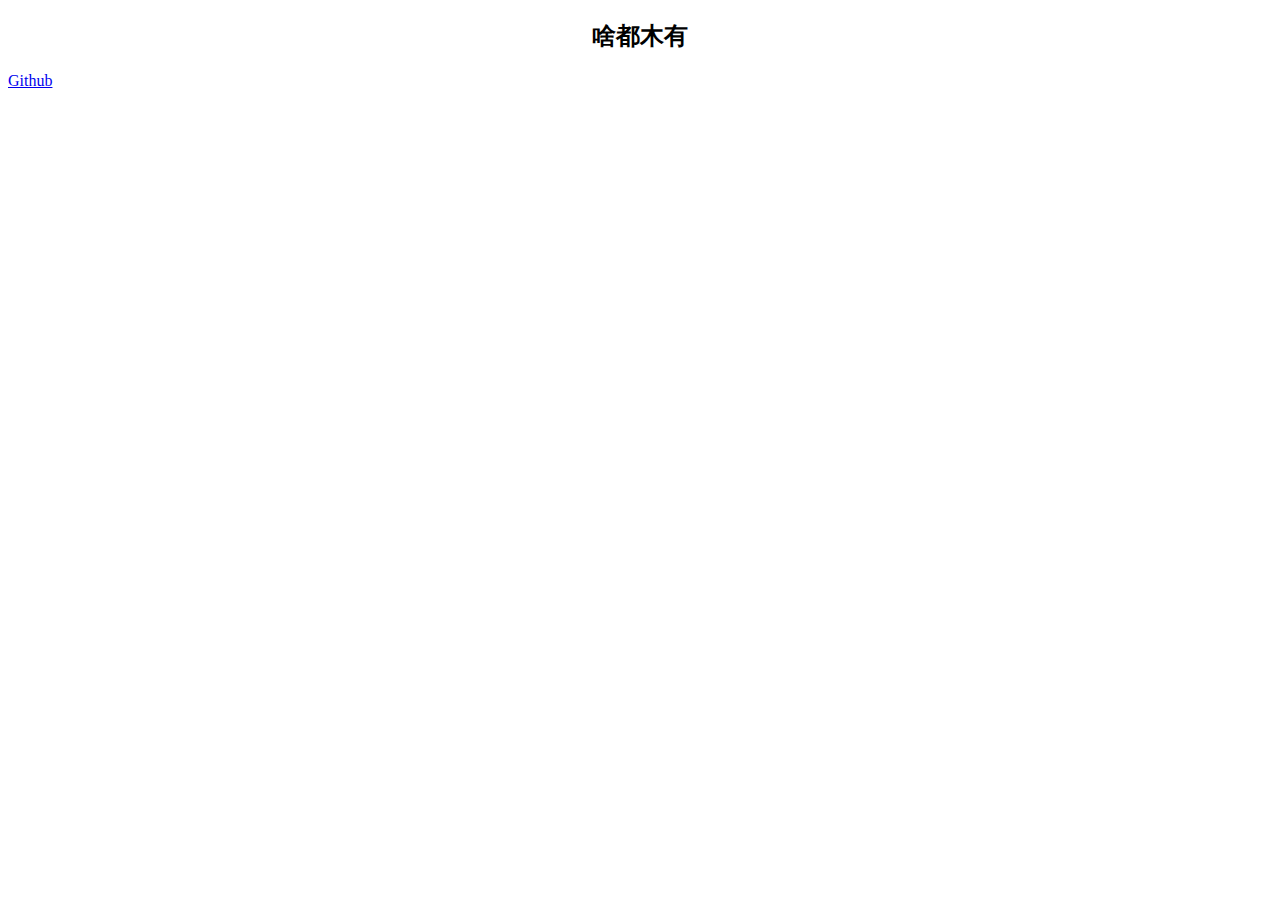
==== index.html @ c4073f7b "配置网页基础文件" ====
<!doctype html>
<html lang="zh-hans">
<html>
    <head>
        <meta charset="utf-8">
        <link rel="shortcut icon" href="https://www.xunhaii.com/favicon.ico">
        <title>啥都木有</title>
        <meta name="viewport" content="initial-scale=1, minimum-scale=1, width=device-width">
        <meta name="theme-color" content="#cccccc">
    </head>
    
    <body>
        <center>
            <h2>啥都木有</h2>
        </center>
        <a href="https://github.com/Xunhaii">Github</a>
    </body>
</html>
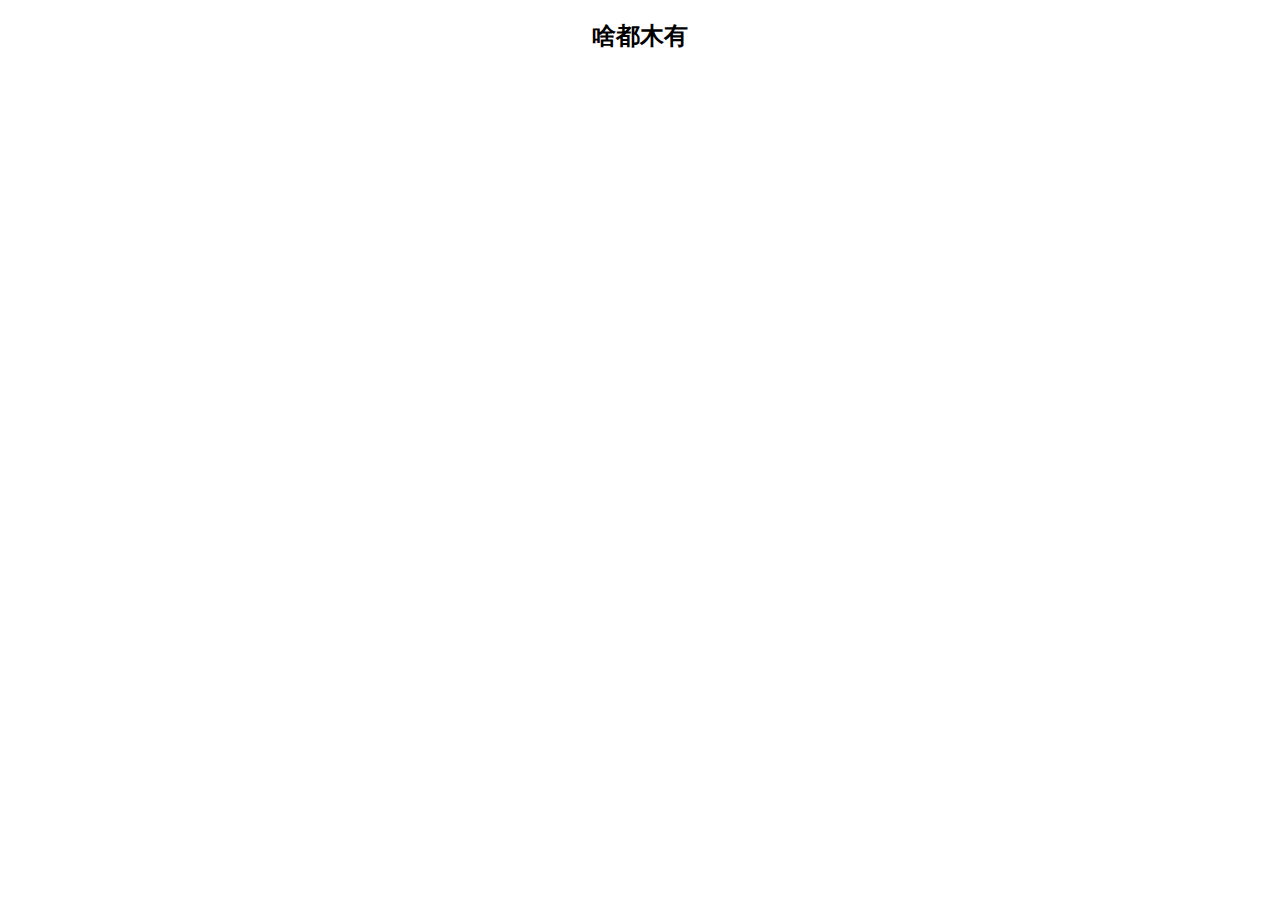
==== commit c168d381: "Update  files." ====
--- a/index.html
+++ b/index.html
@@ -13,6 +13,6 @@
         <center>
             <h2>啥都木有</h2>
         </center>
-        <a href="https://github.com/Xunhaii">Github</a>
+
     </body>
 </html>